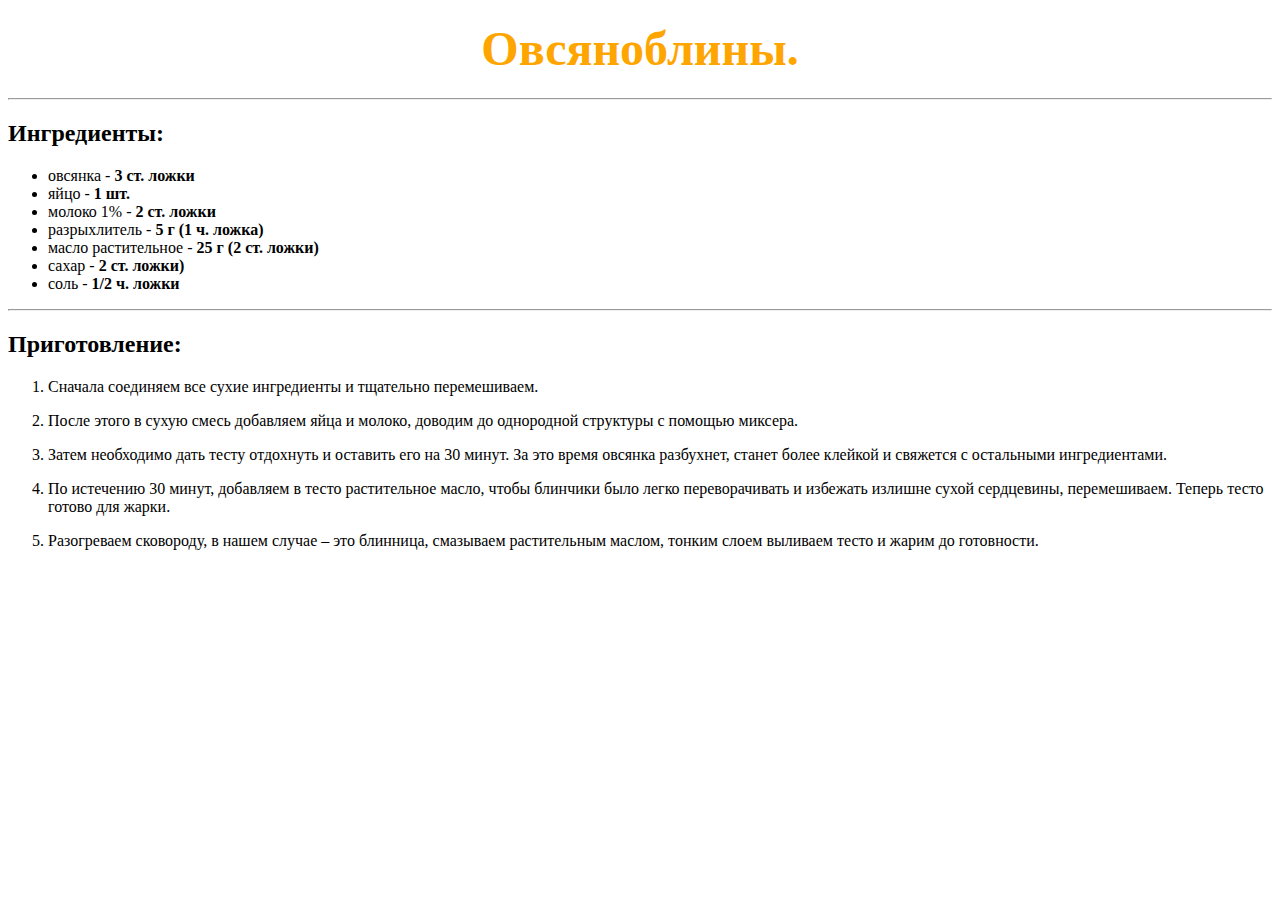
==== ovsano.html @ 8befb0e1 "Add files via upload" ====
<!DOCTYPE html>
<html>
   <head>
		<title>�����������</title>
		<meta http-equiv="charset" content="windws-1251">
		<link rel="stylesheet" href="stylesheet123.css">
		<link rel="stylesheet" href="stylesheet5.css">
   </head>
   <body>
		<h1><center><font size="11" color="Orange" face="century gothic">�����������.</font></center></h1>
		<hr style="margin-bottom: 0">
		<div class="MyMain1">
		<div class="Image1">
		</div>
		<div class="blockList-container1">
			<h2>�����������:</h2>
			<ul class="block-list1">
				<li>������� - <b>3 ��. �����</b></li>
				<li>���� - <b>1 ��.</b></li>
				<li>������ 1% - <b>2 ��. �����</b></li>
				<li>������������ - <b>5 � (1 �. �����)</b></li>
				<li>����� ������������ - <b>25 � (2 ��. �����)</b></li>
				<li>����� - <b>2 ��. �����)</b></li>
				<li>���� - <b>1/2 �. �����</b></li>
			</ol>
		</div>
		<div class="Image2">
		</div>
		</div>
		<hr style="margin-bottom: 0">
		<div class="blockMain5">
		<div class="blockList-cooking1">
			<h2>�������������:</h2>
			<ol>
				<li><p>������� ��������� ��� ����� ����������� � ��������� ������������.</p></li>
				<li><p>����� ����� � ����� ����� ��������� ���� � ������, ������� �� ���������� ��������� � ������� �������.</p></li>
				<li><p>����� ���������� ���� ����� ��������� � �������� ��� �� 30 �����. �� ��� ����� ������� ���������, ������ ����� ������� � �������� � ���������� �������������.</p></li>
				<li><p>�� ��������� 30 �����, ��������� � ����� ������������ �����, ����� �������� ���� ����� �������������� � �������� ������� ����� ����������, ������������. ������ ����� ������ ��� �����.</p></li>
				<li><p>����������� ���������, � ����� ������ � ��� ��������, ��������� ������������ ������, ������ ����� �������� ����� � ����� �� ����������.</p></li>
			</ol>
		</div>
		</div>
   </body>
</html>
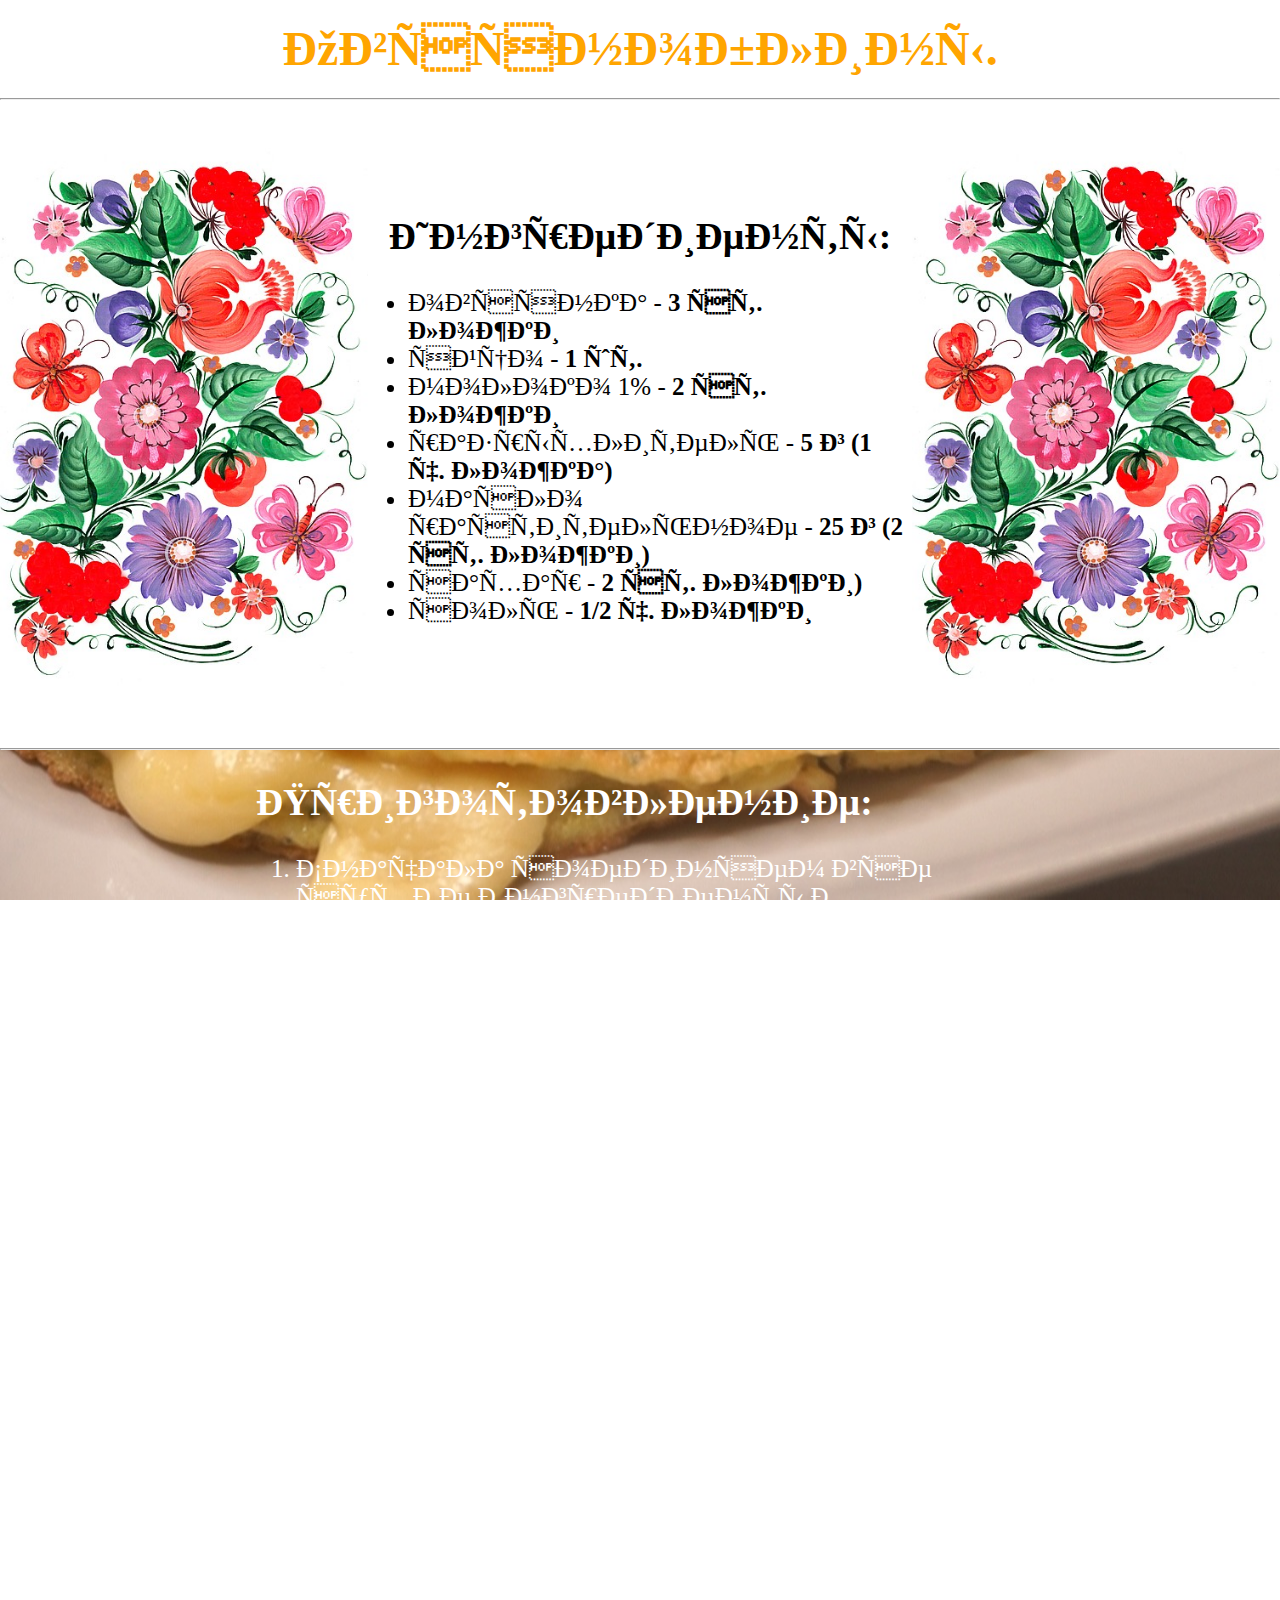
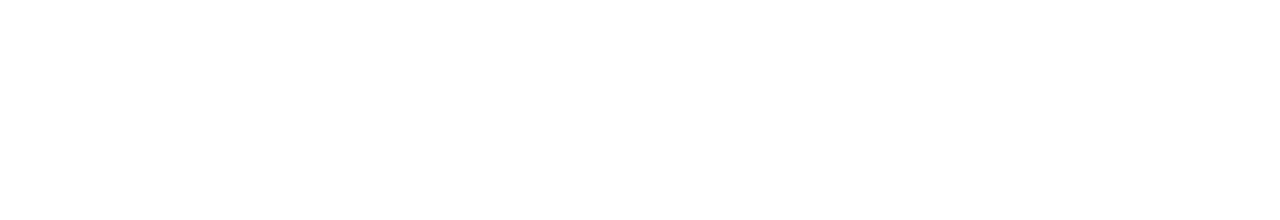
==== commit d23f891f: "Update ovsano.html" ====
--- a/ovsano.html
+++ b/ovsano.html
@@ -1,27 +1,27 @@
 <!DOCTYPE html>
 <html>
    <head>
-		<title>�����������</title>
+		<title>Овсяноблины</title>
 		<meta http-equiv="charset" content="windws-1251">
 		<link rel="stylesheet" href="stylesheet123.css">
 		<link rel="stylesheet" href="stylesheet5.css">
    </head>
    <body>
-		<h1><center><font size="11" color="Orange" face="century gothic">�����������.</font></center></h1>
+		<h1><center><font size="11" color="Orange">Овсяноблины.</font></center></h1>
 		<hr style="margin-bottom: 0">
 		<div class="MyMain1">
 		<div class="Image1">
 		</div>
 		<div class="blockList-container1">
-			<h2>�����������:</h2>
+			<h2>Ингредиенты:</h2>
 			<ul class="block-list1">
-				<li>������� - <b>3 ��. �����</b></li>
-				<li>���� - <b>1 ��.</b></li>
-				<li>������ 1% - <b>2 ��. �����</b></li>
-				<li>������������ - <b>5 � (1 �. �����)</b></li>
-				<li>����� ������������ - <b>25 � (2 ��. �����)</b></li>
-				<li>����� - <b>2 ��. �����)</b></li>
-				<li>���� - <b>1/2 �. �����</b></li>
+				<li>овсянка - <b>3 ст. ложки</b></li>
+				<li>яйцо - <b>1 шт.</b></li>
+				<li>молоко 1% - <b>2 ст. ложки</b></li>
+				<li>разрыхлитель - <b>5 г (1 ч. ложка)</b></li>
+				<li>масло растительное - <b>25 г (2 ст. ложки)</b></li>
+				<li>сахар - <b>2 ст. ложки)</b></li>
+				<li>соль - <b>1/2 ч. ложки</b></li>
 			</ol>
 		</div>
 		<div class="Image2">
@@ -30,13 +30,13 @@
 		<hr style="margin-bottom: 0">
 		<div class="blockMain5">
 		<div class="blockList-cooking1">
-			<h2>�������������:</h2>
+			<h2>Приготовление:</h2>
 			<ol>
-				<li><p>������� ��������� ��� ����� ����������� � ��������� ������������.</p></li>
-				<li><p>����� ����� � ����� ����� ��������� ���� � ������, ������� �� ���������� ��������� � ������� �������.</p></li>
-				<li><p>����� ���������� ���� ����� ��������� � �������� ��� �� 30 �����. �� ��� ����� ������� ���������, ������ ����� ������� � �������� � ���������� �������������.</p></li>
-				<li><p>�� ��������� 30 �����, ��������� � ����� ������������ �����, ����� �������� ���� ����� �������������� � �������� ������� ����� ����������, ������������. ������ ����� ������ ��� �����.</p></li>
-				<li><p>����������� ���������, � ����� ������ � ��� ��������, ��������� ������������ ������, ������ ����� �������� ����� � ����� �� ����������.</p></li>
+				<li><p>Сначала соединяем все сухие ингредиенты и тщательно перемешиваем.</p></li>
+				<li><p>После этого в сухую смесь добавляем яйца и молоко, доводим до однородной структуры с помощью миксера.</p></li>
+				<li><p>Затем необходимо дать тесту отдохнуть и оставить его на 30 минут. За это время овсянка разбухнет, станет более клейкой и свяжется с остальными ингредиентами.</p></li>
+				<li><p>По истечению 30 минут, добавляем в тесто растительное масло, чтобы блинчики было легко переворачивать и избежать излишне сухой сердцевины, перемешиваем. Теперь тесто готово для жарки.</p></li>
+				<li><p>Разогреваем сковороду, в нашем случае – это блинница, смазываем растительным маслом, тонким слоем выливаем тесто и жарим до готовности.</p></li>
 			</ol>
 		</div>
 		</div>
--- a/stylesheet123.css
+++ b/stylesheet123.css
@@ -0,0 +1,53 @@
+body 
+{
+	color: black;
+	margin: 0;
+}
+			.MyMain1
+			{
+			    display: flex;
+				align-items: center;
+			}
+			.Image1
+			{
+				background: url(01.jpg) left no-repeat;
+				background-size: contain;
+				display: block;
+				height: 640px;
+				width: 433px;
+			}
+			.Image2
+			{
+				background: url(01.jpg) left no-repeat;
+				background-size: contain;
+				display: block;
+				height: 640px;
+				width: 433px;
+			}
+			.blockList-container1
+			{	
+				font-size: 25px;
+				font-family: century gothic;
+				color: black;
+				width: 50%;
+				margin: auto;
+				text-align: left;
+				background color: white;
+			}
+			.blockList-container1 h2 
+			{
+				text-align: center;
+				margin-block-start: auto;
+			}
+			.block-list1
+			{
+				margin: 0;
+			}
+			.blockList-cooking1
+			{
+				font-size: 25px;
+				font-family: century gothic;
+				color: white;
+				margin: 0 auto;
+				width: 60%;
+			}
--- a/stylesheet5.css
+++ b/stylesheet5.css
@@ -0,0 +1,7 @@
+			.blockMain5
+			{
+				background: url(5.jpg) no-repeat center center;
+				display: flex;
+				background-size: cover;
+				background-attachment: fixed;
+			}